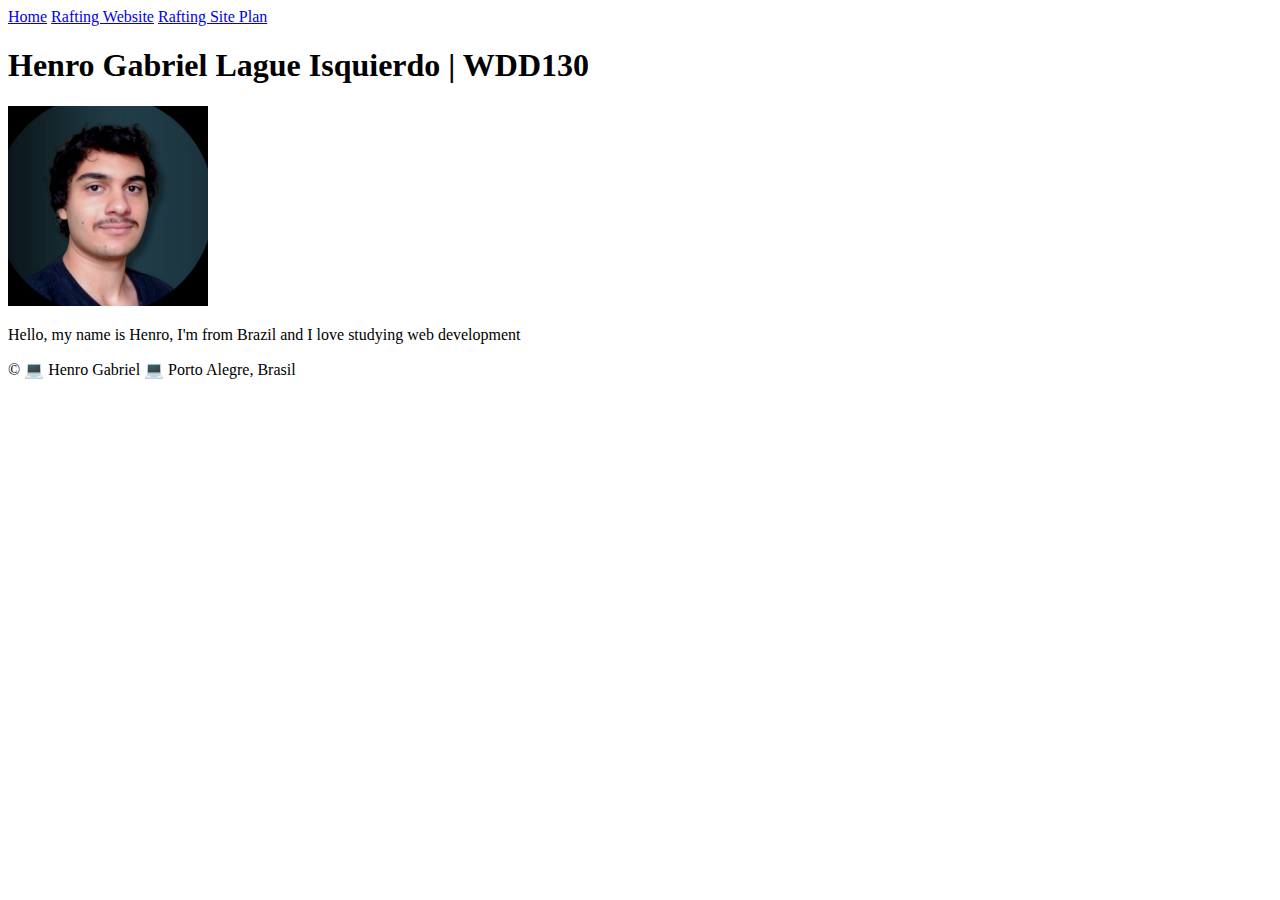
==== index.html @ 31b5ae5a "changes: "name of picture" and "lang"" ====
<!DOCTYPE html>
<html lang="en-US">
<head>
    <meta charset="UTF-8">
    <meta name="viewport" content="width=device-width, initial-scale=1.0">
    <title>Henro Gabriel Lague Isquierdo | WDD130</title>
</head>
<body>
    <header>
        <nav>
            <a href="#">Home</a>
            <a href="wwr/">Rafting Website</a>
            <a href="wwr/site-plan-rafting.html">Rafting Site Plan</a>
        </nav>
    </header>

    <main>
        <h1>Henro Gabriel Lague Isquierdo | WDD130</h1>
        <img src="images/profile.png" alt="profile_picture" width="200">
        <p>Hello, my name is Henro, I'm from Brazil and I love studying web development</p>

    </main>

    <footer>
        <p>© 💻 Henro Gabriel 💻 Porto Alegre, Brasil</p>
    </footer>
    
</body>
</html>
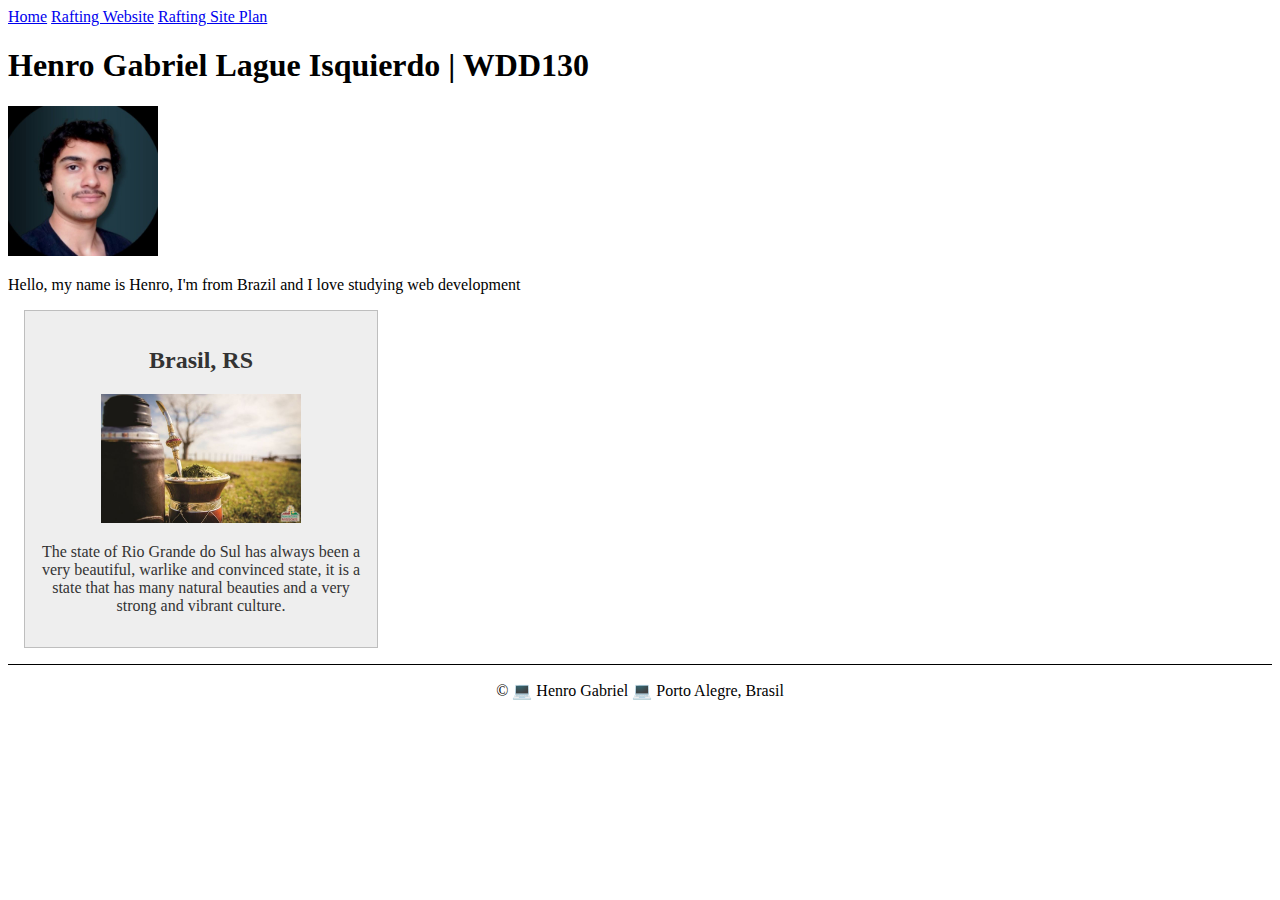
==== commit 04b4f4a6: "changing w2" ====
--- a/index.html
+++ b/index.html
@@ -4,6 +4,10 @@
     <meta charset="UTF-8">
     <meta name="viewport" content="width=device-width, initial-scale=1.0">
     <title>Henro Gabriel Lague Isquierdo | WDD130</title>
+    <meta name="description" content="Henro Gabriel, course WDD130, The purpose of this page is, in addition to training and learning HTML and CSS, it is to build a home page presenting myself">
+    <meta name="author" content="Henro Gabriel Lague Isquierdo">
+    <link rel="stylesheet" href="styles/style.css">
+
 </head>
 <body>
     <header>
@@ -16,10 +20,16 @@
 
     <main>
         <h1>Henro Gabriel Lague Isquierdo | WDD130</h1>
-        <img src="images/profile.png" alt="profile_picture" width="200">
+        <img src="images/proflie.jpg" alt="profile_picture">
         <p>Hello, my name is Henro, I'm from Brazil and I love studying web development</p>
 
     </main>
+    
+    <aside>
+        <h2>Brasil, RS</h2>
+        <img src="images/chimarrao.jpg" alt="chimarrao_picture">
+        <p>The state of Rio Grande do Sul has always been a very beautiful, warlike and convinced state, it is a state that has many natural beauties and a very strong and vibrant culture.</p>
+    </aside>
 
     <footer>
         <p>© 💻 Henro Gabriel 💻 Porto Alegre, Brasil</p>
--- a/styles/style.css
+++ b/styles/style.css
@@ -0,0 +1,33 @@
+main {
+    max-width: 840px;
+}
+
+ main img {
+    width: 150px;
+    height: auto;
+}
+
+aside{
+    width: 20rem;
+    margin: 1rem;
+    border: 1px solid rgba(0, 0, 0, 0.2);
+    padding: 1rem;
+    background-color: #eee;
+    color: #333;
+    text-align: center;
+} 
+
+aside img {
+    width: 200px;
+    height: auto;
+}
+
+p {
+    padding: 0;
+}
+
+footer {
+    margin-top: 15px;
+    border-top: 1px solid #000;
+    text-align: center;
+}